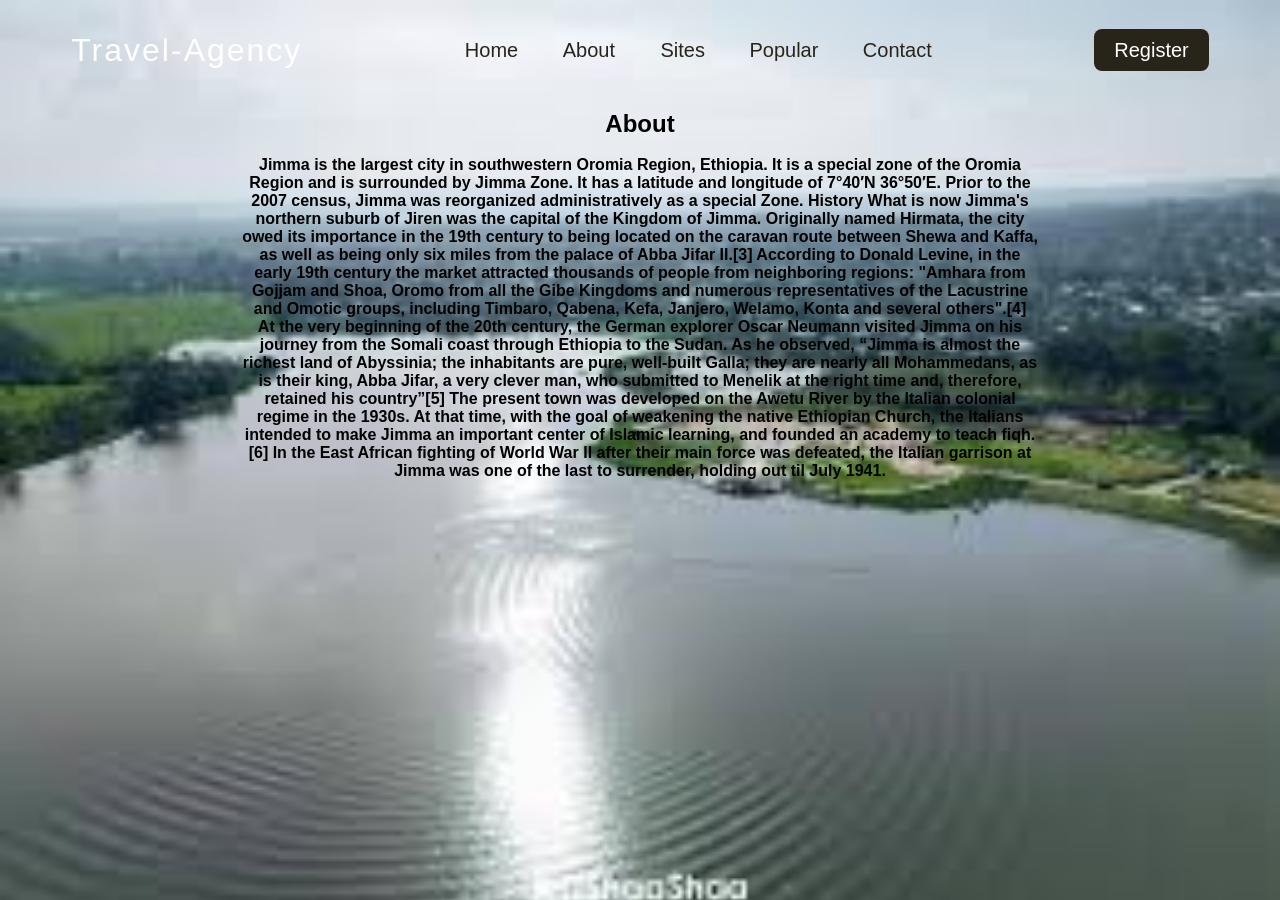
==== About.html @ a796935c "Create About.html" ====
<!DOCTYPE html>
<html>
<head>
<title>Travel to Jimma</title>
<style>
body {
    background-image: url("ji7.jpg");
    /* Optional: other background properties */
    background-repeat: no-repeat; /* Prevents the image from repeating */
    background-size: cover;       /* Stretches image to cover the entire container */
    
  }
  </style>
<link rel="stylesheet" href="style.css">
<header>
    <nav>
<div class="logo">
  Travel-Agency
</div>
<div class="menu">
<a href="index.html">Home</a>
<a href="about.html">About </a>
<a href="sites.html">Sites</a>
<a href="popular.html">Popular</a>
<a href="contact.html">Contact </a>
</div>
<div class="register1">
<a href="register.html">Register</a>
</div>
</nav>
<section class="about">
    <h1>About</h1><br>

<p><b>Jimma is the largest city in southwestern Oromia Region, Ethiopia. It is a special zone of the Oromia Region and is surrounded by Jimma Zone. It has a latitude and longitude of 7°40′N 36°50′E. Prior to the 2007 census, Jimma was reorganized administratively as a special Zone.

History
What is now Jimma's northern suburb of Jiren was the capital of the Kingdom of Jimma. Originally named Hirmata, the city owed its importance in the 19th century to being located on the caravan route between Shewa and Kaffa, as well as being only six miles from the palace of Abba Jifar II.[3]

According to Donald Levine, in the early 19th century the market attracted thousands of people from neighboring regions: "Amhara from Gojjam and Shoa, Oromo from all the Gibe Kingdoms and numerous representatives of the Lacustrine and Omotic groups, including Timbaro, Qabena, Kefa, Janjero, Welamo, Konta and several others".[4]<br>

At the very beginning of the 20th century, the German explorer Oscar Neumann visited Jimma on his journey from the Somali coast through Ethiopia to the Sudan. As he observed, “Jimma is almost the richest land of Abyssinia; the inhabitants are pure, well-built Galla; they are nearly all Mohammedans, as is their king, Abba Jifar, a very clever man, who submitted to Menelik at the right time and, therefore, retained his country”[5]

The present town was developed on the Awetu River by the Italian colonial regime in the 1930s. At that time, with the goal of weakening the native Ethiopian Church, the Italians intended to make Jimma an important center of Islamic learning, and founded an academy to teach fiqh.[6] In the East African fighting of World War II after their main force was defeated, the Italian garrison at Jimma was one of the last to surrender, holding out til July 1941.
   </b> </p>
    

</section>
---- style.css ----
*{
padding: 0; 
margin:0; 
box-sizing: border-box;
    }
    header{
    width: 100%;
    height: 100vh;
    background-size: cover;
    font-family: sans-serif;
    }
      nav {
        width: 100%;
        height: 100px;
        color: white;
        display: flex;
        justify-content: space-around;
        align-items: center;
      }
      .logo{
        font-size: 2em;
        letter-spacing: 2px;
      }
      .menu a{
        text-decoration:none;
        color:rgb(41, 36, 26);
        padding: 10px 20px;
        font-size: 20px;
        position: relative;
      }
      .menu a:before{
        content: '';
        position:absolute;
        top:0;
        left:0;
        width:0%;
        height:100%;
        border-bottom: 2px solid rgb(243, 167, 4);
        transition: 0.4s linear;
      }
      .menu a:hover:before{ 
        width:90%;
      }
      .register1 a{
        text-decoration:none;
        color:white;
        padding: 10px 20px;
        font-size: 20px;
        background:rgb(41, 36, 26);
        border-radius:8px;
      }
      .register1 a:hover{
        background: transparent;
        border:1px solid rgb(153, 70, 2);
      }
      .h-txt{ 
        max-width: 650px;
        position:absolute;
        top:50%;
        left:50%;
        transform:translate(-50%,-50%);
        text-align: center;
        color:rgb(0, 0, 0);
      }
      .h-txt span{
        letter-spacing:5px;
      }
      .h-txt h1{ 
        font-size: 3.5em;
        text-align: top;
      }
      .h-txt a{  
         text-decoration: none;
        background: rgb(41, 36, 26);
        color:white;
        padding:10px 20px;
        letter-spacing: 5px;
        transition:0.4s;
      }
     
      .h-txt a:hover{
        background: transparent;
        border:1px solid rgb(92, 205, 139);
      }

            .register {
            width:300px;
            margin:auto;
            padding:20px;
            text-align: center;
            background: rgb(31, 46, 51);
            border-radius: 10px;
             background:rgb(195, 232, 233);

        }
          
        .register input,
        .register button{
            width: 100%;
            padding: 10px;
            margin: 10px 0;
        }
        .register button{
          background: rgb(117, 117, 117);
            
            color: aliceblue;
            border: none;
            cursor: pointer;
        }



.facilities{
    width: 80%;
    margin: auto;
    text-align: center;
    padding-top:100px;
}
.facilities-col {
    flex-basis: 31%;
    border-radius: 10px;
    margin-bottom: 5%;
    text-align: center;
}
.facilities-col img{
width: 50%;
border-radius: 10px;
}
    .facilities{
    width: 80%;
    margin: auto;
    text-align: center;
    padding-top:100px;
}
.facilities-col{
    flex-basis: 31%;
    border-radius: 10px;
    margin-bottom: 5%;
    text-align: center;
}
.facilities-col img{
width: 50%;
border-radius: 10px;
}
.about{
    text-align: center;
    padding-top: 10px;
    margin: auto;
    width: 800px;
}

 /* Container to center the form */
  .contact-wrapper {
    display: flex;
    justify-content: center;
    align-items: center;
    min-height: 100vh;
    background-color: #f4f4f4;
    font-family: Arial, sans-serif;
  }

  /* Form Styling */
  .contact-form {
    background: white;
    padding: 20px;
    border-radius: 8px;
    box-shadow: 0 0 10px rgba(0,0,0,0.1);
    width: 300px;
  }

  .contact-form input, 
  .contact-form textarea {
    width: 100%;
    padding: 10px;
    margin-bottom: 10px;
    border: 1px solid #ccc;
    border-radius: 4px;
    box-sizing: border-box; /* Ensures padding doesn't affect width */
  }

  .contact-form button {
    width: 100%;
    padding: 10px;
    background-color: #007BFF;
    color: white;
    border: none;
    border-radius: 4px;
    cursor: pointer;
  }

  .contact-form button:hover {
    background-color: #0056b3;
  }
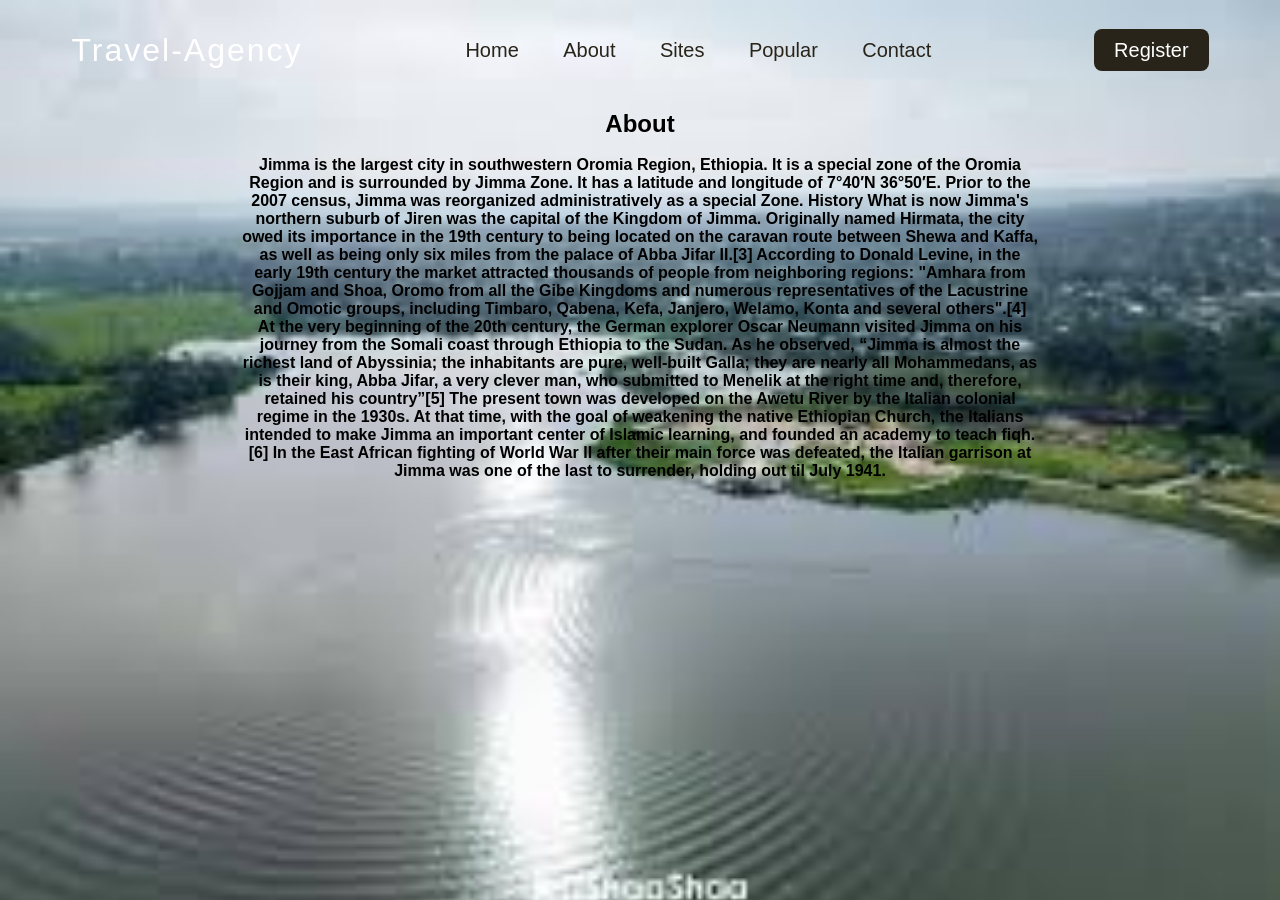
==== commit 3e0c6da3: "Update About.html" ====
--- a/About.html
+++ b/About.html
@@ -11,7 +11,10 @@
     
   }
   </style>
+
 <link rel="stylesheet" href="style.css">
+</head>
+<body>
 <header>
     <nav>
 <div class="logo">
@@ -19,7 +22,7 @@
 </div>
 <div class="menu">
 <a href="index.html">Home</a>
-<a href="about.html">About </a>
+<a href="About.html">About</a>
 <a href="sites.html">Sites</a>
 <a href="popular.html">Popular</a>
 <a href="contact.html">Contact </a>
@@ -46,4 +49,7 @@
 
 </section>
 
+</body>
+</html>
+
    
